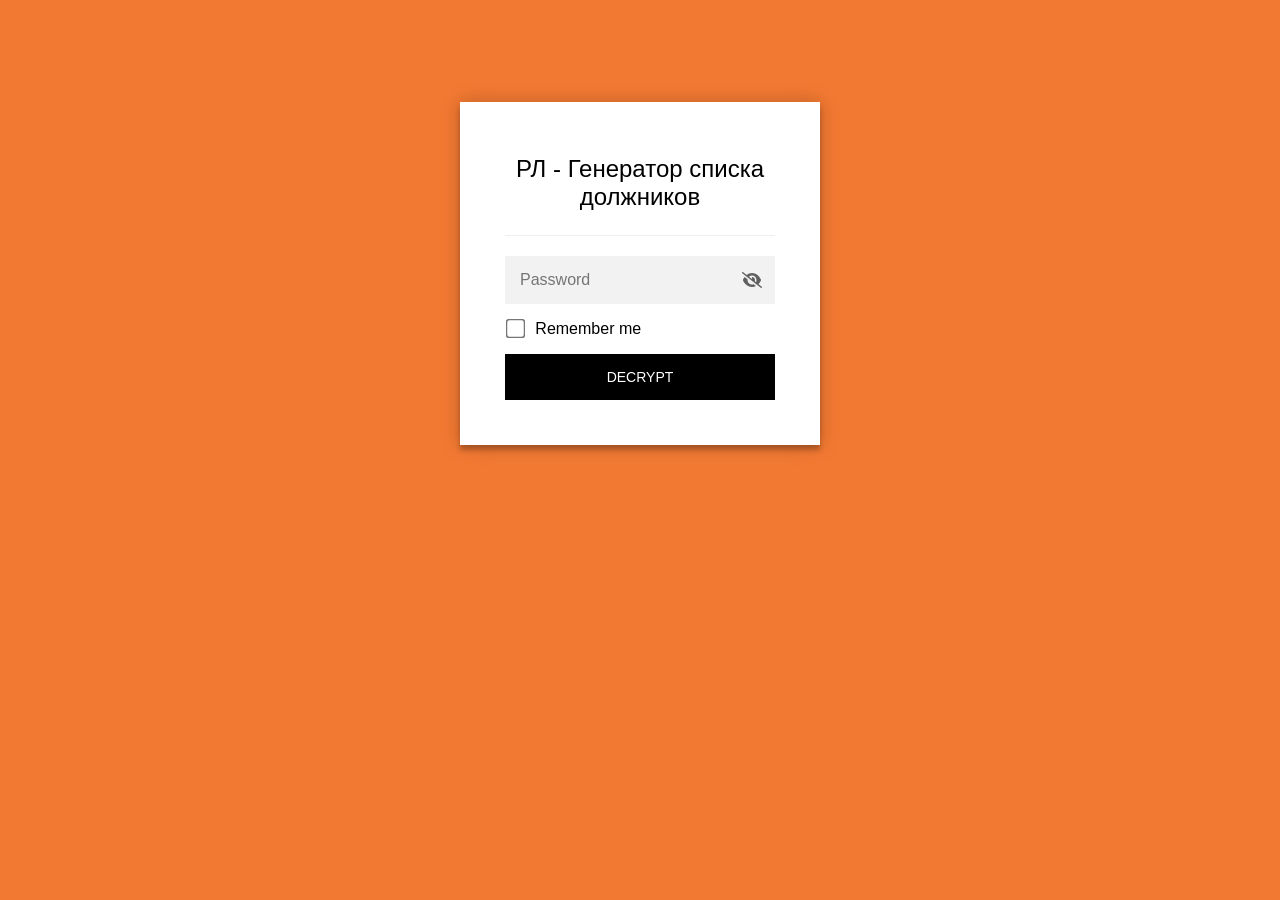
==== docs/debtors.html @ a3a671b6 "yet another rename" ====
<!DOCTYPE html>
<html class="staticrypt-html">
    <head>
        <meta charset="utf-8" />
        <title>РЛ - Генератор списка должников</title>
        <meta name="viewport" content="width=device-width, initial-scale=1" />

        <!-- do not cache this page -->
        <meta http-equiv="cache-control" content="max-age=0" />
        <meta http-equiv="cache-control" content="no-cache" />
        <meta http-equiv="expires" content="0" />
        <meta http-equiv="expires" content="Tue, 01 Jan 1980 1:00:00 GMT" />
        <meta http-equiv="pragma" content="no-cache" />

        <style>
            .staticrypt-hr {
                margin-top: 20px;
                margin-bottom: 20px;
                border: 0;
                border-top: 1px solid #eee;
            }

            .staticrypt-page {
                width: 360px;
                padding: 8% 0 0;
                margin: auto;
                box-sizing: border-box;
            }

            .staticrypt-form {
                position: relative;
                z-index: 1;
                background: #ffffff;
                max-width: 360px;
                margin: 0 auto 100px;
                padding: 45px;
                text-align: center;
                box-shadow: 0 0 20px 0 rgba(0, 0, 0, 0.2), 0 5px 5px 0 rgba(0, 0, 0, 0.24);
            }

            .staticrypt-form input[type="password"],
            input[type="text"] {
                background: inherit;
                border: 0;
                box-sizing: border-box; /* This ensures padding is included in the total width */
                font-size: 14px;
                outline: 0;
                padding: 15px 30px 15px 15px; /* Adjust the padding to ensure there is space for the icon */
                width: 100%;
            }

            .staticrypt-password-container {
                position: relative;
                outline: 0;
                background: #f2f2f2;
                width: 100%;
                border: 0;
                margin: 0 0 15px;
                box-sizing: border-box;
            }

            .staticrypt-toggle-password-visibility {
                cursor: pointer;
                height: 20px;
                opacity: 60%;
                padding: 13px;
                position: absolute;
                right: 0;
                top: 50%;
                transform: translateY(-50%);
                width: 20px;
            }

            .staticrypt-form .staticrypt-decrypt-button {
                text-transform: uppercase;
                outline: 0;
                background: black;
                width: 100%;
                border: 0;
                padding: 15px;
                color: #ffffff;
                font-size: 14px;
                cursor: pointer;
            }

            .staticrypt-form .staticrypt-decrypt-button:hover,
            .staticrypt-form .staticrypt-decrypt-button:active,
            .staticrypt-form .staticrypt-decrypt-button:focus {
                background: black;
                filter: brightness(92%);
            }

            .staticrypt-html {
                height: 100%;
            }

            .staticrypt-body {
                height: 100%;
                margin: 0;
            }

            .staticrypt-content {
                height: 100%;
                margin-bottom: 1em;
                background: #F27932;
                font-family: "Arial", sans-serif;
                -webkit-font-smoothing: antialiased;
                -moz-osx-font-smoothing: grayscale;
            }

            .staticrypt-instructions {
                margin-top: -1em;
                margin-bottom: 1em;
            }

            .staticrypt-title {
                font-size: 1.5em;
            }

            label.staticrypt-remember {
                display: flex;
                align-items: center;
                margin-bottom: 1em;
            }

            .staticrypt-remember input[type="checkbox"] {
                transform: scale(1.5);
                margin-right: 1em;
            }

            .hidden {
                display: none !important;
            }

            .staticrypt-spinner-container {
                height: 100%;
                display: flex;
                align-items: center;
                justify-content: center;
            }

            .staticrypt-spinner {
                display: inline-block;
                width: 2rem;
                height: 2rem;
                vertical-align: text-bottom;
                border: 0.25em solid gray;
                border-right-color: transparent;
                border-radius: 50%;
                -webkit-animation: spinner-border 0.75s linear infinite;
                animation: spinner-border 0.75s linear infinite;
                animation-duration: 0.75s;
                animation-timing-function: linear;
                animation-delay: 0s;
                animation-iteration-count: infinite;
                animation-direction: normal;
                animation-fill-mode: none;
                animation-play-state: running;
                animation-name: spinner-border;
            }

            @keyframes spinner-border {
                100% {
                    transform: rotate(360deg);
                }
            }

            @media screen and (-webkit-min-device-pixel-ratio: 0) {
                .staticrypt-form input[type="password"],
                input[type="text"] {
                    font-size: 16px;
                }
            }
        </style>
    </head>

    <body class="staticrypt-body">
        <div id="staticrypt_loading" class="staticrypt-spinner-container">
            <div class="staticrypt-spinner"></div>
        </div>

        <div id="staticrypt_content" class="staticrypt-content hidden">
            <div class="staticrypt-page">
                <div class="staticrypt-form">
                    <div class="staticrypt-instructions">
                        <p class="staticrypt-title">РЛ - Генератор списка должников</p>
                        <p></p>
                    </div>

                    <hr class="staticrypt-hr" />

                    <form id="staticrypt-form" action="#" method="post">
                        <div class="staticrypt-password-container">
                            <input
                                id="staticrypt-password"
                                type="password"
                                name="password"
                                placeholder="Password"
                                autofocus
                            />

                            <img
                                class="staticrypt-toggle-password-visibility"
                                alt="Show password"
                                title="Show password"
                                src="[data-uri]"
                            />
                        </div>

                        <label id="staticrypt-remember-label" class="staticrypt-remember hidden">
                            <input id="staticrypt-remember" type="checkbox" name="remember" />
                            Remember me
                        </label>

                        <input type="submit" class="staticrypt-decrypt-button" value="DECRYPT" />
                    </form>
                </div>
            </div>
        </div>

        <script>
            // these variables will be filled when generating the file - the template format is 'variable_name'
            const staticryptInitiator = ((function(){
  const exports = {};
  const cryptoEngine = ((function(){
  const exports = {};
  const { subtle } = crypto;

const IV_BITS = 16 * 8;
const HEX_BITS = 4;
const ENCRYPTION_ALGO = "AES-CBC";

/**
 * Translates between utf8 encoded hexadecimal strings
 * and Uint8Array bytes.
 */
const HexEncoder = {
    /**
     * hex string -> bytes
     * @param {string} hexString
     * @returns {Uint8Array}
     */
    parse: function (hexString) {
        if (hexString.length % 2 !== 0) throw "Invalid hexString";
        const arrayBuffer = new Uint8Array(hexString.length / 2);

        for (let i = 0; i < hexString.length; i += 2) {
            const byteValue = parseInt(hexString.substring(i, i + 2), 16);
            if (isNaN(byteValue)) {
                throw "Invalid hexString";
            }
            arrayBuffer[i / 2] = byteValue;
        }
        return arrayBuffer;
    },

    /**
     * bytes -> hex string
     * @param {Uint8Array} bytes
     * @returns {string}
     */
    stringify: function (bytes) {
        const hexBytes = [];

        for (let i = 0; i < bytes.length; ++i) {
            let byteString = bytes[i].toString(16);
            if (byteString.length < 2) {
                byteString = "0" + byteString;
            }
            hexBytes.push(byteString);
        }
        return hexBytes.join("");
    },
};

/**
 * Translates between utf8 strings and Uint8Array bytes.
 */
const UTF8Encoder = {
    parse: function (str) {
        return new TextEncoder().encode(str);
    },

    stringify: function (bytes) {
        return new TextDecoder().decode(bytes);
    },
};

/**
 * Salt and encrypt a msg with a password.
 */
async function encrypt(msg, hashedPassword) {
    // Must be 16 bytes, unpredictable, and preferably cryptographically random. However, it need not be secret.
    // https://developer.mozilla.org/en-US/docs/Web/API/SubtleCrypto/encrypt#parameters
    const iv = crypto.getRandomValues(new Uint8Array(IV_BITS / 8));

    const key = await subtle.importKey("raw", HexEncoder.parse(hashedPassword), ENCRYPTION_ALGO, false, ["encrypt"]);

    const encrypted = await subtle.encrypt(
        {
            name: ENCRYPTION_ALGO,
            iv: iv,
        },
        key,
        UTF8Encoder.parse(msg)
    );

    // iv will be 32 hex characters, we prepend it to the ciphertext for use in decryption
    return HexEncoder.stringify(iv) + HexEncoder.stringify(new Uint8Array(encrypted));
}
exports.encrypt = encrypt;

/**
 * Decrypt a salted msg using a password.
 *
 * @param {string} encryptedMsg
 * @param {string} hashedPassword
 * @returns {Promise<string>}
 */
async function decrypt(encryptedMsg, hashedPassword) {
    const ivLength = IV_BITS / HEX_BITS;
    const iv = HexEncoder.parse(encryptedMsg.substring(0, ivLength));
    const encrypted = encryptedMsg.substring(ivLength);

    const key = await subtle.importKey("raw", HexEncoder.parse(hashedPassword), ENCRYPTION_ALGO, false, ["decrypt"]);

    const outBuffer = await subtle.decrypt(
        {
            name: ENCRYPTION_ALGO,
            iv: iv,
        },
        key,
        HexEncoder.parse(encrypted)
    );

    return UTF8Encoder.stringify(new Uint8Array(outBuffer));
}
exports.decrypt = decrypt;

/**
 * Salt and hash the password so it can be stored in localStorage without opening a password reuse vulnerability.
 *
 * @param {string} password
 * @param {string} salt
 * @returns {Promise<string>}
 */
async function hashPassword(password, salt) {
    // we hash the password in multiple steps, each adding more iterations. This is because we used to allow less
    // iterations, so for backward compatibility reasons, we need to support going from that to more iterations.
    let hashedPassword = await hashLegacyRound(password, salt);

    hashedPassword = await hashSecondRound(hashedPassword, salt);

    return hashThirdRound(hashedPassword, salt);
}
exports.hashPassword = hashPassword;

/**
 * This hashes the password with 1k iterations. This is a low number, we need this function to support backwards
 * compatibility.
 *
 * @param {string} password
 * @param {string} salt
 * @returns {Promise<string>}
 */
function hashLegacyRound(password, salt) {
    return pbkdf2(password, salt, 1000, "SHA-1");
}
exports.hashLegacyRound = hashLegacyRound;

/**
 * Add a second round of iterations. This is because we used to use 1k, so for backwards compatibility with
 * remember-me/autodecrypt links, we need to support going from that to more iterations.
 *
 * @param hashedPassword
 * @param salt
 * @returns {Promise<string>}
 */
function hashSecondRound(hashedPassword, salt) {
    return pbkdf2(hashedPassword, salt, 14000, "SHA-256");
}
exports.hashSecondRound = hashSecondRound;

/**
 * Add a third round of iterations to bring total number to 600k. This is because we used to use 1k, then 15k, so for
 * backwards compatibility with remember-me/autodecrypt links, we need to support going from that to more iterations.
 *
 * @param hashedPassword
 * @param salt
 * @returns {Promise<string>}
 */
function hashThirdRound(hashedPassword, salt) {
    return pbkdf2(hashedPassword, salt, 585000, "SHA-256");
}
exports.hashThirdRound = hashThirdRound;

/**
 * Salt and hash the password so it can be stored in localStorage without opening a password reuse vulnerability.
 *
 * @param {string} password
 * @param {string} salt
 * @param {int} iterations
 * @param {string} hashAlgorithm
 * @returns {Promise<string>}
 */
async function pbkdf2(password, salt, iterations, hashAlgorithm) {
    const key = await subtle.importKey("raw", UTF8Encoder.parse(password), "PBKDF2", false, ["deriveBits"]);

    const keyBytes = await subtle.deriveBits(
        {
            name: "PBKDF2",
            hash: hashAlgorithm,
            iterations,
            salt: UTF8Encoder.parse(salt),
        },
        key,
        256
    );

    return HexEncoder.stringify(new Uint8Array(keyBytes));
}

function generateRandomSalt() {
    const bytes = crypto.getRandomValues(new Uint8Array(128 / 8));

    return HexEncoder.stringify(new Uint8Array(bytes));
}
exports.generateRandomSalt = generateRandomSalt;

async function signMessage(hashedPassword, message) {
    const key = await subtle.importKey(
        "raw",
        HexEncoder.parse(hashedPassword),
        {
            name: "HMAC",
            hash: "SHA-256",
        },
        false,
        ["sign"]
    );
    const signature = await subtle.sign("HMAC", key, UTF8Encoder.parse(message));

    return HexEncoder.stringify(new Uint8Array(signature));
}
exports.signMessage = signMessage;

function getRandomAlphanum() {
    const possibleCharacters = "abcdefghijklmnopqrstuvwxyzABCDEFGHIJKLMNOPQRSTUVWXYZ0123456789";

    let byteArray;
    let parsedInt;

    // Keep generating new random bytes until we get a value that falls
    // within a range that can be evenly divided by possibleCharacters.length
    do {
        byteArray = crypto.getRandomValues(new Uint8Array(1));
        // extract the lowest byte to get an int from 0 to 255 (probably unnecessary, since we're only generating 1 byte)
        parsedInt = byteArray[0] & 0xff;
    } while (parsedInt >= 256 - (256 % possibleCharacters.length));

    // Take the modulo of the parsed integer to get a random number between 0 and totalLength - 1
    const randomIndex = parsedInt % possibleCharacters.length;

    return possibleCharacters[randomIndex];
}

/**
 * Generate a random string of a given length.
 *
 * @param {int} length
 * @returns {string}
 */
function generateRandomString(length) {
    let randomString = "";

    for (let i = 0; i < length; i++) {
        randomString += getRandomAlphanum();
    }

    return randomString;
}
exports.generateRandomString = generateRandomString;

  return exports;
})());
const codec = ((function(){
  const exports = {};
  /**
 * Initialize the codec with the provided cryptoEngine - this return functions to encode and decode messages.
 *
 * @param cryptoEngine - the engine to use for encryption / decryption
 */
function init(cryptoEngine) {
    const exports = {};

    /**
     * Top-level function for encoding a message.
     * Includes password hashing, encryption, and signing.
     *
     * @param {string} msg
     * @param {string} password
     * @param {string} salt
     *
     * @returns {string} The encoded text
     */
    async function encode(msg, password, salt) {
        const hashedPassword = await cryptoEngine.hashPassword(password, salt);

        const encrypted = await cryptoEngine.encrypt(msg, hashedPassword);

        // we use the hashed password in the HMAC because this is effectively what will be used a password (so we can store
        // it in localStorage safely, we don't use the clear text password)
        const hmac = await cryptoEngine.signMessage(hashedPassword, encrypted);

        return hmac + encrypted;
    }
    exports.encode = encode;

    /**
     * Encode using a password that has already been hashed. This is useful to encode multiple messages in a row, that way
     * we don't need to hash the password multiple times.
     *
     * @param {string} msg
     * @param {string} hashedPassword
     *
     * @returns {string} The encoded text
     */
    async function encodeWithHashedPassword(msg, hashedPassword) {
        const encrypted = await cryptoEngine.encrypt(msg, hashedPassword);

        // we use the hashed password in the HMAC because this is effectively what will be used a password (so we can store
        // it in localStorage safely, we don't use the clear text password)
        const hmac = await cryptoEngine.signMessage(hashedPassword, encrypted);

        return hmac + encrypted;
    }
    exports.encodeWithHashedPassword = encodeWithHashedPassword;

    /**
     * Top-level function for decoding a message.
     * Includes signature check and decryption.
     *
     * @param {string} signedMsg
     * @param {string} hashedPassword
     * @param {string} salt
     * @param {int} backwardCompatibleAttempt
     * @param {string} originalPassword
     *
     * @returns {Object} {success: true, decoded: string} | {success: false, message: string}
     */
    async function decode(signedMsg, hashedPassword, salt, backwardCompatibleAttempt = 0, originalPassword = "") {
        const encryptedHMAC = signedMsg.substring(0, 64);
        const encryptedMsg = signedMsg.substring(64);
        const decryptedHMAC = await cryptoEngine.signMessage(hashedPassword, encryptedMsg);

        if (decryptedHMAC !== encryptedHMAC) {
            // we have been raising the number of iterations in the hashing algorithm multiple times, so to support the old
            // remember-me/autodecrypt links we need to try bringing the old hashes up to speed.
            originalPassword = originalPassword || hashedPassword;
            if (backwardCompatibleAttempt === 0) {
                const updatedHashedPassword = await cryptoEngine.hashThirdRound(originalPassword, salt);

                return decode(signedMsg, updatedHashedPassword, salt, backwardCompatibleAttempt + 1, originalPassword);
            }
            if (backwardCompatibleAttempt === 1) {
                let updatedHashedPassword = await cryptoEngine.hashSecondRound(originalPassword, salt);
                updatedHashedPassword = await cryptoEngine.hashThirdRound(updatedHashedPassword, salt);

                return decode(signedMsg, updatedHashedPassword, salt, backwardCompatibleAttempt + 1, originalPassword);
            }

            return { success: false, message: "Signature mismatch" };
        }

        return {
            success: true,
            decoded: await cryptoEngine.decrypt(encryptedMsg, hashedPassword),
        };
    }
    exports.decode = decode;

    return exports;
}
exports.init = init;

  return exports;
})());
const decode = codec.init(cryptoEngine).decode;

/**
 * Initialize the staticrypt module, that exposes functions callbable by the password_template.
 *
 * @param {{
 *  staticryptEncryptedMsgUniqueVariableName: string,
 *  isRememberEnabled: boolean,
 *  rememberDurationInDays: number,
 *  staticryptSaltUniqueVariableName: string,
 * }} staticryptConfig - object of data that is stored on the password_template at encryption time.
 *
 * @param {{
 *  rememberExpirationKey: string,
 *  rememberPassphraseKey: string,
 *  replaceHtmlCallback: function,
 *  clearLocalStorageCallback: function,
 * }} templateConfig - object of data that can be configured by a custom password_template.
 */
function init(staticryptConfig, templateConfig) {
    const exports = {};

    /**
     * Decrypt our encrypted page, replace the whole HTML.
     *
     * @param {string} hashedPassword
     * @returns {Promise<boolean>}
     */
    async function decryptAndReplaceHtml(hashedPassword) {
        const { staticryptEncryptedMsgUniqueVariableName, staticryptSaltUniqueVariableName } = staticryptConfig;
        const { replaceHtmlCallback } = templateConfig;

        const result = await decode(
            staticryptEncryptedMsgUniqueVariableName,
            hashedPassword,
            staticryptSaltUniqueVariableName
        );
        if (!result.success) {
            return false;
        }
        const plainHTML = result.decoded;

        // if the user configured a callback call it, otherwise just replace the whole HTML
        if (typeof replaceHtmlCallback === "function") {
            replaceHtmlCallback(plainHTML);
        } else {
            document.write(plainHTML);
            document.close();
        }

        return true;
    }

    /**
     * Attempt to decrypt the page and replace the whole HTML.
     *
     * @param {string} password
     * @param {boolean} isRememberChecked
     *
     * @returns {Promise<{isSuccessful: boolean, hashedPassword?: string}>} - we return an object, so that if we want to
     *   expose more information in the future we can do it without breaking the password_template
     */
    async function handleDecryptionOfPage(password, isRememberChecked) {
        const { staticryptSaltUniqueVariableName } = staticryptConfig;

        // decrypt and replace the whole page
        const hashedPassword = await cryptoEngine.hashPassword(password, staticryptSaltUniqueVariableName);
        return handleDecryptionOfPageFromHash(hashedPassword, isRememberChecked);
    }
    exports.handleDecryptionOfPage = handleDecryptionOfPage;

    async function handleDecryptionOfPageFromHash(hashedPassword, isRememberChecked) {
        const { isRememberEnabled, rememberDurationInDays } = staticryptConfig;
        const { rememberExpirationKey, rememberPassphraseKey } = templateConfig;

        const isDecryptionSuccessful = await decryptAndReplaceHtml(hashedPassword);

        if (!isDecryptionSuccessful) {
            return {
                isSuccessful: false,
                hashedPassword,
            };
        }

        // remember the hashedPassword and set its expiration if necessary
        if (isRememberEnabled && isRememberChecked) {
            window.localStorage.setItem(rememberPassphraseKey, hashedPassword);

            // set the expiration if the duration isn't 0 (meaning no expiration)
            if (rememberDurationInDays > 0) {
                window.localStorage.setItem(
                    rememberExpirationKey,
                    (new Date().getTime() + rememberDurationInDays * 24 * 60 * 60 * 1000).toString()
                );
            }
        }

        return {
            isSuccessful: true,
            hashedPassword,
        };
    }
    exports.handleDecryptionOfPageFromHash = handleDecryptionOfPageFromHash;

    /**
     * Clear localstorage from staticrypt related values
     */
    function clearLocalStorage() {
        const { clearLocalStorageCallback, rememberExpirationKey, rememberPassphraseKey } = templateConfig;

        if (typeof clearLocalStorageCallback === "function") {
            clearLocalStorageCallback();
        } else {
            localStorage.removeItem(rememberPassphraseKey);
            localStorage.removeItem(rememberExpirationKey);
        }
    }

    async function handleDecryptOnLoad() {
        let isSuccessful = await decryptOnLoadFromUrl();

        if (!isSuccessful) {
            isSuccessful = await decryptOnLoadFromRememberMe();
        }

        return { isSuccessful };
    }
    exports.handleDecryptOnLoad = handleDecryptOnLoad;

    /**
     * Clear storage if we are logging out
     *
     * @returns {boolean} - whether we logged out
     */
    function logoutIfNeeded() {
        const logoutKey = "staticrypt_logout";

        // handle logout through query param
        const queryParams = new URLSearchParams(window.location.search);
        if (queryParams.has(logoutKey)) {
            clearLocalStorage();
            return true;
        }

        // handle logout through URL fragment
        const hash = window.location.hash.substring(1);
        if (hash.includes(logoutKey)) {
            clearLocalStorage();
            return true;
        }

        return false;
    }

    /**
     * To be called on load: check if we want to try to decrypt and replace the HTML with the decrypted content, and
     * try to do it if needed.
     *
     * @returns {Promise<boolean>} true if we derypted and replaced the whole page, false otherwise
     */
    async function decryptOnLoadFromRememberMe() {
        const { rememberDurationInDays } = staticryptConfig;
        const { rememberExpirationKey, rememberPassphraseKey } = templateConfig;

        // if we are login out, terminate
        if (logoutIfNeeded()) {
            return false;
        }

        // if there is expiration configured, check if we're not beyond the expiration
        if (rememberDurationInDays && rememberDurationInDays > 0) {
            const expiration = localStorage.getItem(rememberExpirationKey),
                isExpired = expiration && new Date().getTime() > parseInt(expiration);

            if (isExpired) {
                clearLocalStorage();
                return false;
            }
        }

        const hashedPassword = localStorage.getItem(rememberPassphraseKey);

        if (hashedPassword) {
            // try to decrypt
            const isDecryptionSuccessful = await decryptAndReplaceHtml(hashedPassword);

            // if the decryption is unsuccessful the password might be wrong - silently clear the saved data and let
            // the user fill the password form again
            if (!isDecryptionSuccessful) {
                clearLocalStorage();
                return false;
            }

            return true;
        }

        return false;
    }

    async function decryptOnLoadFromUrl() {
        const passwordKey = "staticrypt_pwd";
        const rememberMeKey = "remember_me";

        // try to get the password from the query param (for backward compatibility - we now want to avoid this method,
        // since it sends the hashed password to the server which isn't needed)
        const queryParams = new URLSearchParams(window.location.search);
        const hashedPasswordQuery = queryParams.get(passwordKey);
        const rememberMeQuery = queryParams.get(rememberMeKey);

        const urlFragment = window.location.hash.substring(1);
        // get the password from the url fragment
        const hashedPasswordRegexMatch = urlFragment.match(new RegExp(passwordKey + "=([^&]*)"));
        const hashedPasswordFragment = hashedPasswordRegexMatch ? hashedPasswordRegexMatch[1] : null;
        const rememberMeFragment = urlFragment.includes(rememberMeKey);

        const hashedPassword = hashedPasswordFragment || hashedPasswordQuery;
        const rememberMe = rememberMeFragment || rememberMeQuery;

        if (hashedPassword) {
            return handleDecryptionOfPageFromHash(hashedPassword, rememberMe);
        }

        return false;
    }

    return exports;
}
exports.init = init;

  return exports;
})());
            const templateError = "Bad password!",
                templateToggleAltShow = "Show password",
                templateToggleAltHide = "Hide password",
                isRememberEnabled = true,
                staticryptConfig = {"staticryptEncryptedMsgUniqueVariableName":"[base64]","isRememberEnabled":true,"rememberDurationInDays":0,"staticryptSaltUniqueVariableName":"769a8a39c6d0b85cf4f57fdc30e32183"};

            // you can edit these values to customize some of the behavior of StatiCrypt
            const templateConfig = {
                rememberExpirationKey: "staticrypt_expiration",
                rememberPassphraseKey: "staticrypt_passphrase",
                replaceHtmlCallback: null,
                clearLocalStorageCallback: null,
            };

            // init the staticrypt engine
            const staticrypt = staticryptInitiator.init(staticryptConfig, templateConfig);

            // try to automatically decrypt on load if there is a saved password
            window.onload = async function () {
                const { isSuccessful } = await staticrypt.handleDecryptOnLoad();

                // if we didn't decrypt anything on load, show the password prompt. Otherwise the content has already been
                // replaced, no need to do anything
                if (!isSuccessful) {
                    // hide loading screen
                    document.getElementById("staticrypt_loading").classList.add("hidden");
                    document.getElementById("staticrypt_content").classList.remove("hidden");
                    document.getElementById("staticrypt-password").focus();

                    // show the remember me checkbox
                    if (isRememberEnabled) {
                        document.getElementById("staticrypt-remember-label").classList.remove("hidden");
                    }
                }
            };

            // toggle password visibility
            const toggleIcon = document.querySelector(".staticrypt-toggle-password-visibility");
            // these two icons are coming from FontAwesome
            const imgSrcEyeClosed =
                "[data-uri]";
            const imgSrcEyeOpened =
                "[data-uri]";
            toggleIcon.addEventListener("click", function () {
                const passwordInput = document.getElementById("staticrypt-password");
                if (passwordInput.type === "password") {
                    passwordInput.type = "text";
                    toggleIcon.src = imgSrcEyeOpened;
                    toggleIcon.alt = templateToggleAltHide;
                    toggleIcon.title = templateToggleAltHide;
                } else {
                    passwordInput.type = "password";
                    toggleIcon.src = imgSrcEyeClosed;
                    toggleIcon.alt = templateToggleAltShow;
                    toggleIcon.title = templateToggleAltShow;
                }
            });

            // handle password form submission
            document.getElementById("staticrypt-form").addEventListener("submit", async function (e) {
                e.preventDefault();

                const password = document.getElementById("staticrypt-password").value,
                    isRememberChecked = document.getElementById("staticrypt-remember").checked;

                const { isSuccessful } = await staticrypt.handleDecryptionOfPage(password, isRememberChecked);

                if (!isSuccessful) {
                    alert(templateError);
                }
            });
        </script>
    </body>
</html>
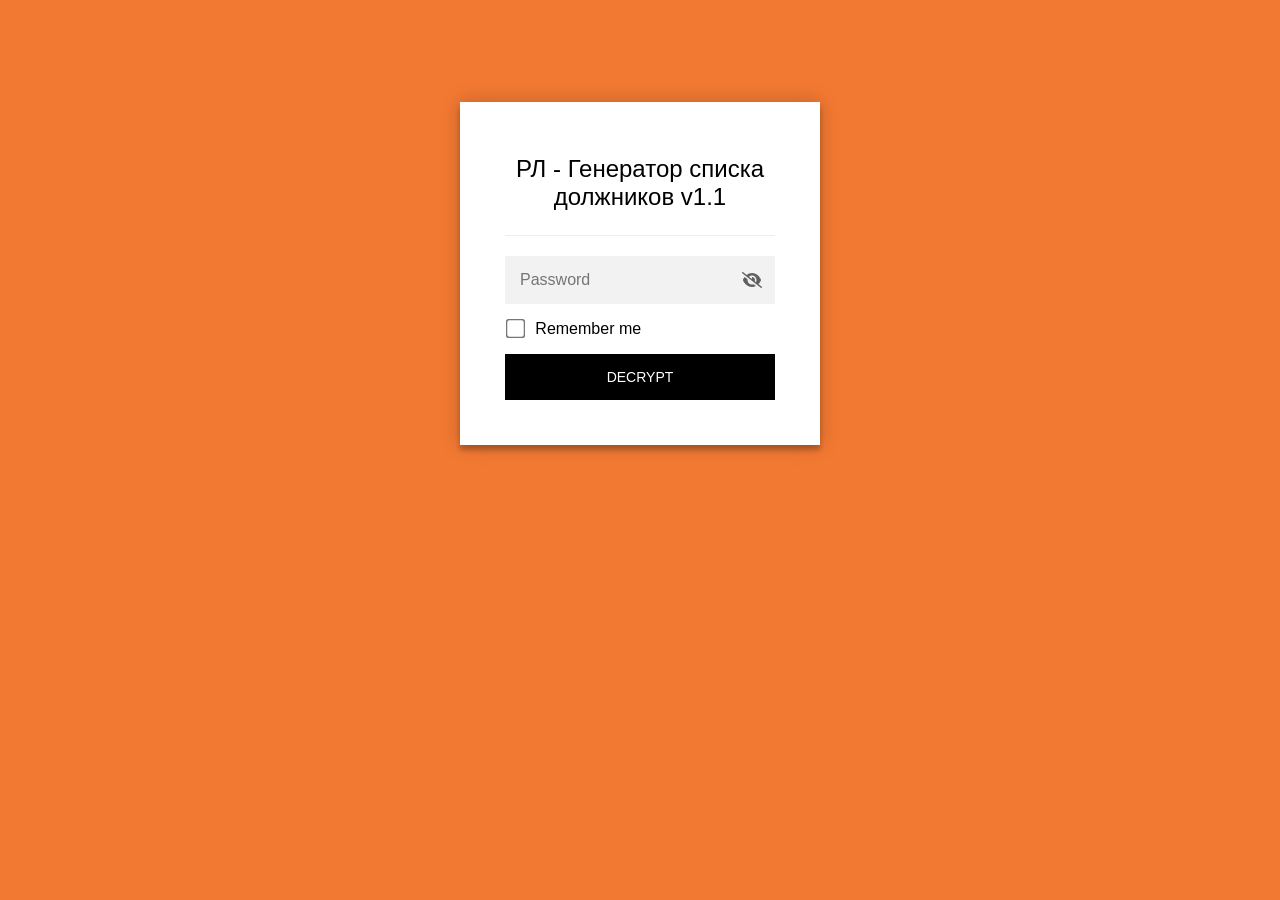
==== commit 2344b316: "Генератор списка должников v1.1" ====
--- a/docs/debtors.html
+++ b/docs/debtors.html
@@ -2,7 +2,7 @@
 <html class="staticrypt-html">
     <head>
         <meta charset="utf-8" />
-        <title>РЛ - Генератор списка должников</title>
+        <title>РЛ - Генератор списка должников v1.1</title>
         <meta name="viewport" content="width=device-width, initial-scale=1" />
 
         <!-- do not cache this page -->
@@ -183,7 +183,7 @@
             <div class="staticrypt-page">
                 <div class="staticrypt-form">
                     <div class="staticrypt-instructions">
-                        <p class="staticrypt-title">РЛ - Генератор списка должников</p>
+                        <p class="staticrypt-title">РЛ - Генератор списка должников v1.1</p>
                         <p></p>
                     </div>
 
@@ -820,7 +820,7 @@
                 templateToggleAltShow = "Show password",
                 templateToggleAltHide = "Hide password",
                 isRememberEnabled = true,
-                staticryptConfig = {"staticryptEncryptedMsgUniqueVariableName":"[base64]","isRememberEnabled":true,"rememberDurationInDays":0,"staticryptSaltUniqueVariableName":"769a8a39c6d0b85cf4f57fdc30e32183"};
+                staticryptConfig = {"staticryptEncryptedMsgUniqueVariableName":"[base64]","isRememberEnabled":true,"rememberDurationInDays":90,"staticryptSaltUniqueVariableName":"769a8a39c6d0b85cf4f57fdc30e32183"};
 
             // you can edit these values to customize some of the behavior of StatiCrypt
             const templateConfig = {
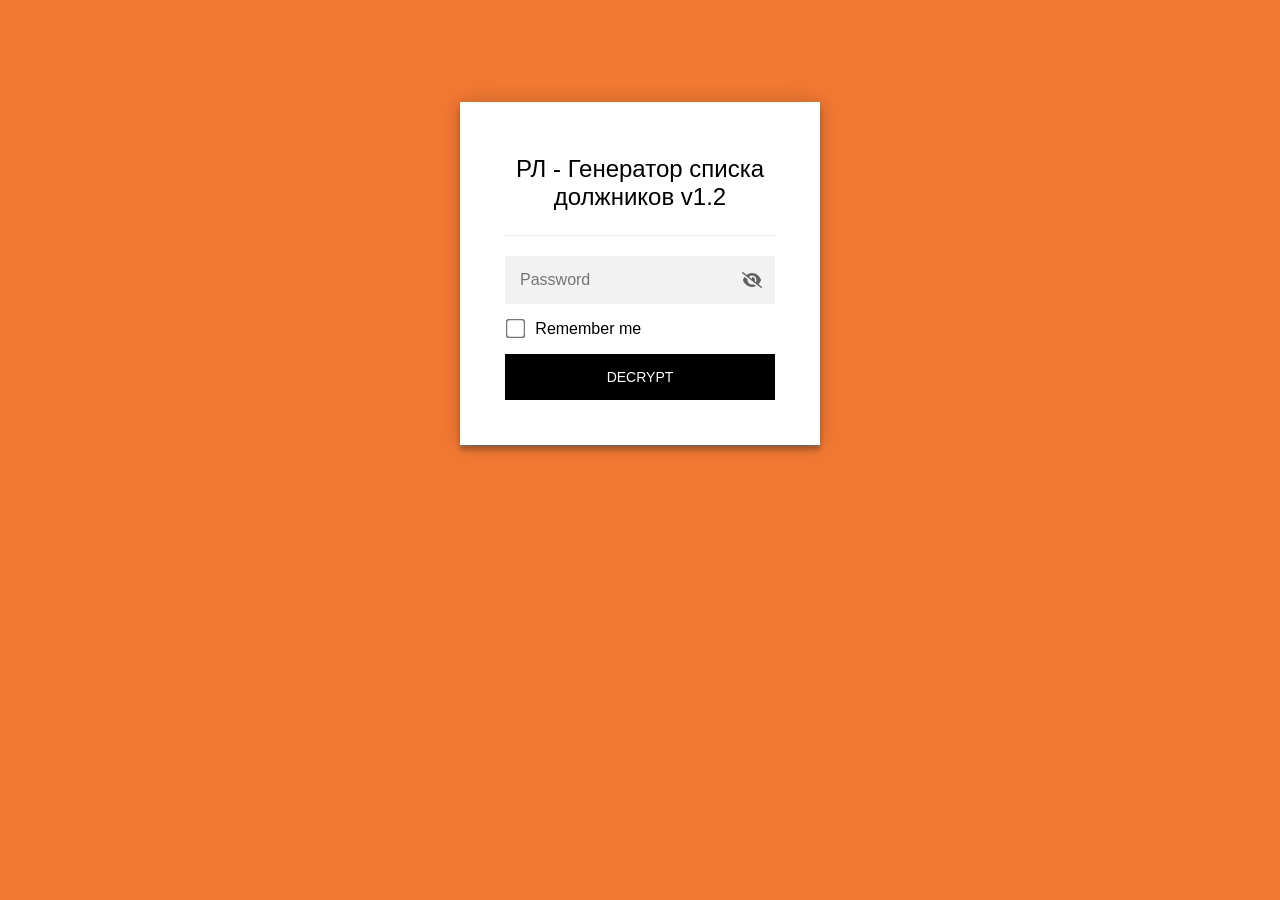
==== commit b8cac6aa: "rl-debt подстановка имен из таблицы" ====
--- a/docs/debtors.html
+++ b/docs/debtors.html
@@ -2,7 +2,7 @@
 <html class="staticrypt-html">
     <head>
         <meta charset="utf-8" />
-        <title>РЛ - Генератор списка должников v1.1</title>
+        <title>РЛ - Генератор списка должников v1.2</title>
         <meta name="viewport" content="width=device-width, initial-scale=1" />
 
         <!-- do not cache this page -->
@@ -183,7 +183,7 @@
             <div class="staticrypt-page">
                 <div class="staticrypt-form">
                     <div class="staticrypt-instructions">
-                        <p class="staticrypt-title">РЛ - Генератор списка должников v1.1</p>
+                        <p class="staticrypt-title">РЛ - Генератор списка должников v1.2</p>
                         <p></p>
                     </div>
 
@@ -820,7 +820,7 @@
                 templateToggleAltShow = "Show password",
                 templateToggleAltHide = "Hide password",
                 isRememberEnabled = true,
-                staticryptConfig = {"staticryptEncryptedMsgUniqueVariableName":"[base64]","isRememberEnabled":true,"rememberDurationInDays":90,"staticryptSaltUniqueVariableName":"769a8a39c6d0b85cf4f57fdc30e32183"};
+                staticryptConfig = {"staticryptEncryptedMsgUniqueVariableName":"[base64]","isRememberEnabled":true,"rememberDurationInDays":90,"staticryptSaltUniqueVariableName":"769a8a39c6d0b85cf4f57fdc30e32183"};
 
             // you can edit these values to customize some of the behavior of StatiCrypt
             const templateConfig = {
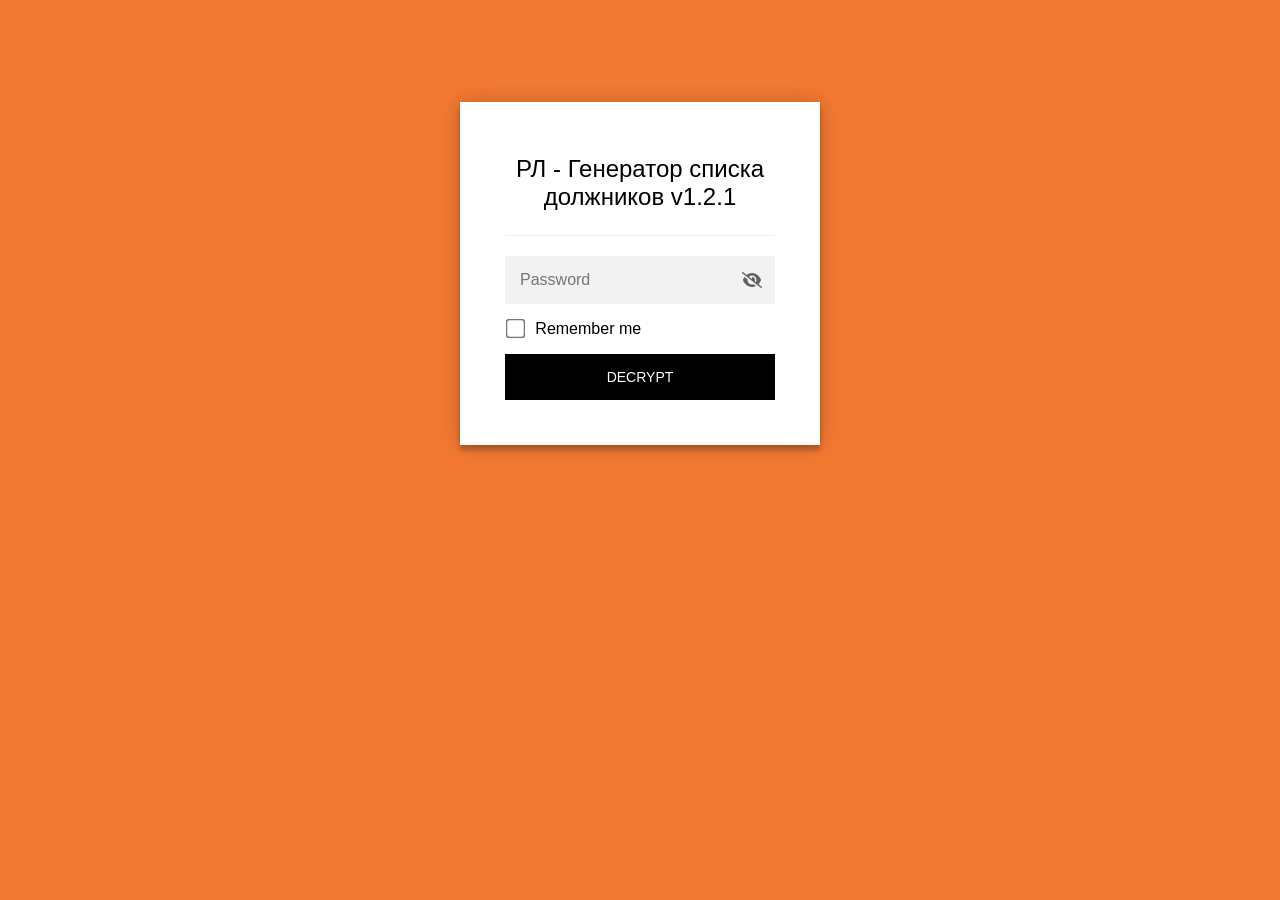
==== commit c855e660: "rl-debt 1.2.1 - убран лагодром со скрытыми debug-ами в консоли" ====
--- a/docs/debtors.html
+++ b/docs/debtors.html
@@ -2,7 +2,7 @@
 <html class="staticrypt-html">
     <head>
         <meta charset="utf-8" />
-        <title>РЛ - Генератор списка должников v1.2</title>
+        <title>РЛ - Генератор списка должников v1.2.1</title>
         <meta name="viewport" content="width=device-width, initial-scale=1" />
 
         <!-- do not cache this page -->
@@ -183,7 +183,7 @@
             <div class="staticrypt-page">
                 <div class="staticrypt-form">
                     <div class="staticrypt-instructions">
-                        <p class="staticrypt-title">РЛ - Генератор списка должников v1.2</p>
+                        <p class="staticrypt-title">РЛ - Генератор списка должников v1.2.1</p>
                         <p></p>
                     </div>
 
@@ -820,7 +820,7 @@
                 templateToggleAltShow = "Show password",
                 templateToggleAltHide = "Hide password",
                 isRememberEnabled = true,
-                staticryptConfig = {"staticryptEncryptedMsgUniqueVariableName":"[base64]","isRememberEnabled":true,"rememberDurationInDays":90,"staticryptSaltUniqueVariableName":"769a8a39c6d0b85cf4f57fdc30e32183"};
+                staticryptConfig = {"staticryptEncryptedMsgUniqueVariableName":"[base64]","isRememberEnabled":true,"rememberDurationInDays":90,"staticryptSaltUniqueVariableName":"769a8a39c6d0b85cf4f57fdc30e32183"};
 
             // you can edit these values to customize some of the behavior of StatiCrypt
             const templateConfig = {
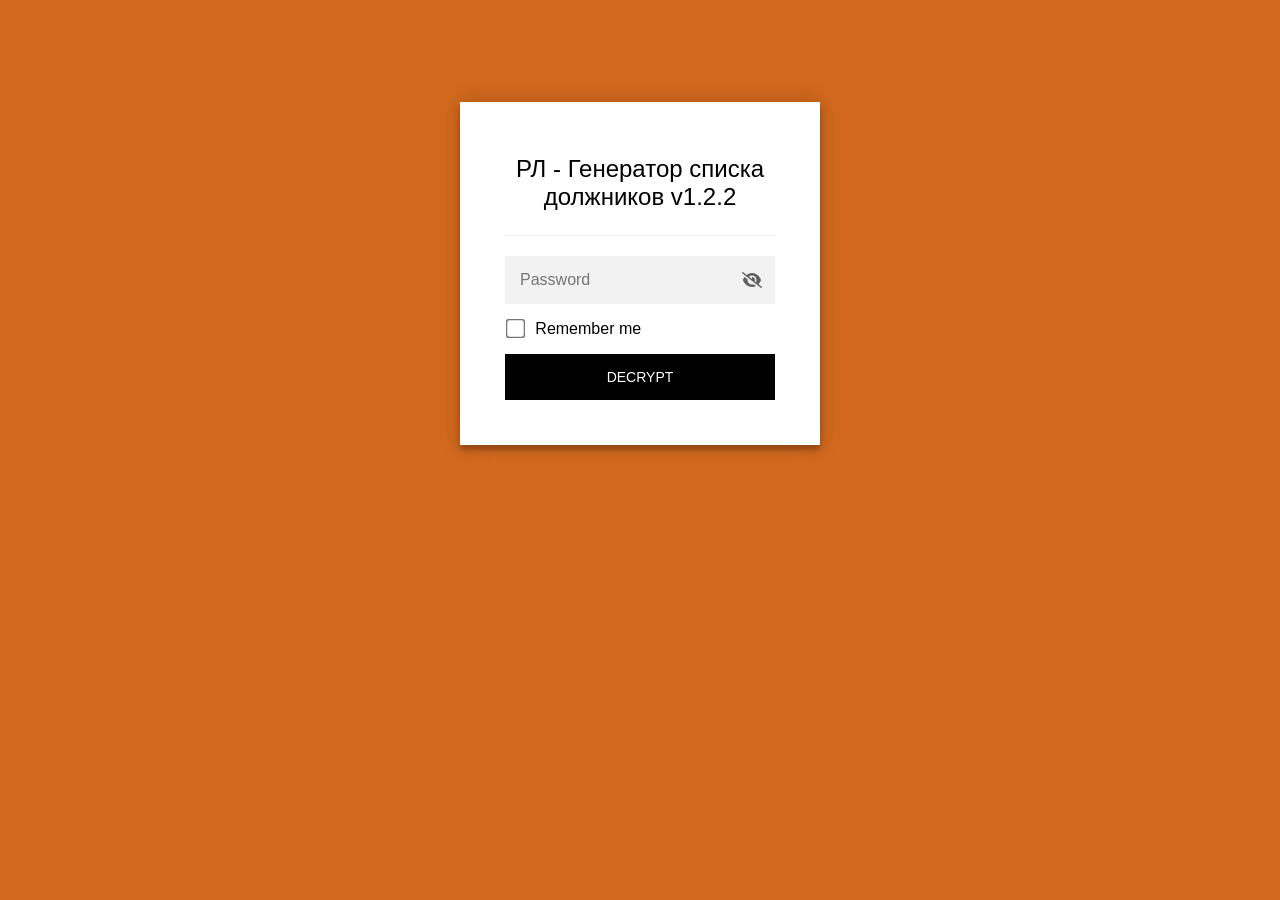
==== commit ce857958: "rl-sbor - новая цветовая схема и красивый шрифт" ====
--- a/docs/debtors.html
+++ b/docs/debtors.html
@@ -2,7 +2,7 @@
 <html class="staticrypt-html">
     <head>
         <meta charset="utf-8" />
-        <title>РЛ - Генератор списка должников v1.2.1</title>
+        <title>РЛ - Генератор списка должников v1.2.2</title>
         <meta name="viewport" content="width=device-width, initial-scale=1" />
 
         <!-- do not cache this page -->
@@ -102,7 +102,7 @@
             .staticrypt-content {
                 height: 100%;
                 margin-bottom: 1em;
-                background: #F27932;
+                background: chocolate;
                 font-family: "Arial", sans-serif;
                 -webkit-font-smoothing: antialiased;
                 -moz-osx-font-smoothing: grayscale;
@@ -183,7 +183,7 @@
             <div class="staticrypt-page">
                 <div class="staticrypt-form">
                     <div class="staticrypt-instructions">
-                        <p class="staticrypt-title">РЛ - Генератор списка должников v1.2.1</p>
+                        <p class="staticrypt-title">РЛ - Генератор списка должников v1.2.2</p>
                         <p></p>
                     </div>
 
@@ -820,7 +820,7 @@
                 templateToggleAltShow = "Show password",
                 templateToggleAltHide = "Hide password",
                 isRememberEnabled = true,
-                staticryptConfig = {"staticryptEncryptedMsgUniqueVariableName":"[base64]","isRememberEnabled":true,"rememberDurationInDays":90,"staticryptSaltUniqueVariableName":"769a8a39c6d0b85cf4f57fdc30e32183"};
+                staticryptConfig = {"staticryptEncryptedMsgUniqueVariableName":"[base64]","isRememberEnabled":true,"rememberDurationInDays":90,"staticryptSaltUniqueVariableName":"769a8a39c6d0b85cf4f57fdc30e32183"};
 
             // you can edit these values to customize some of the behavior of StatiCrypt
             const templateConfig = {
